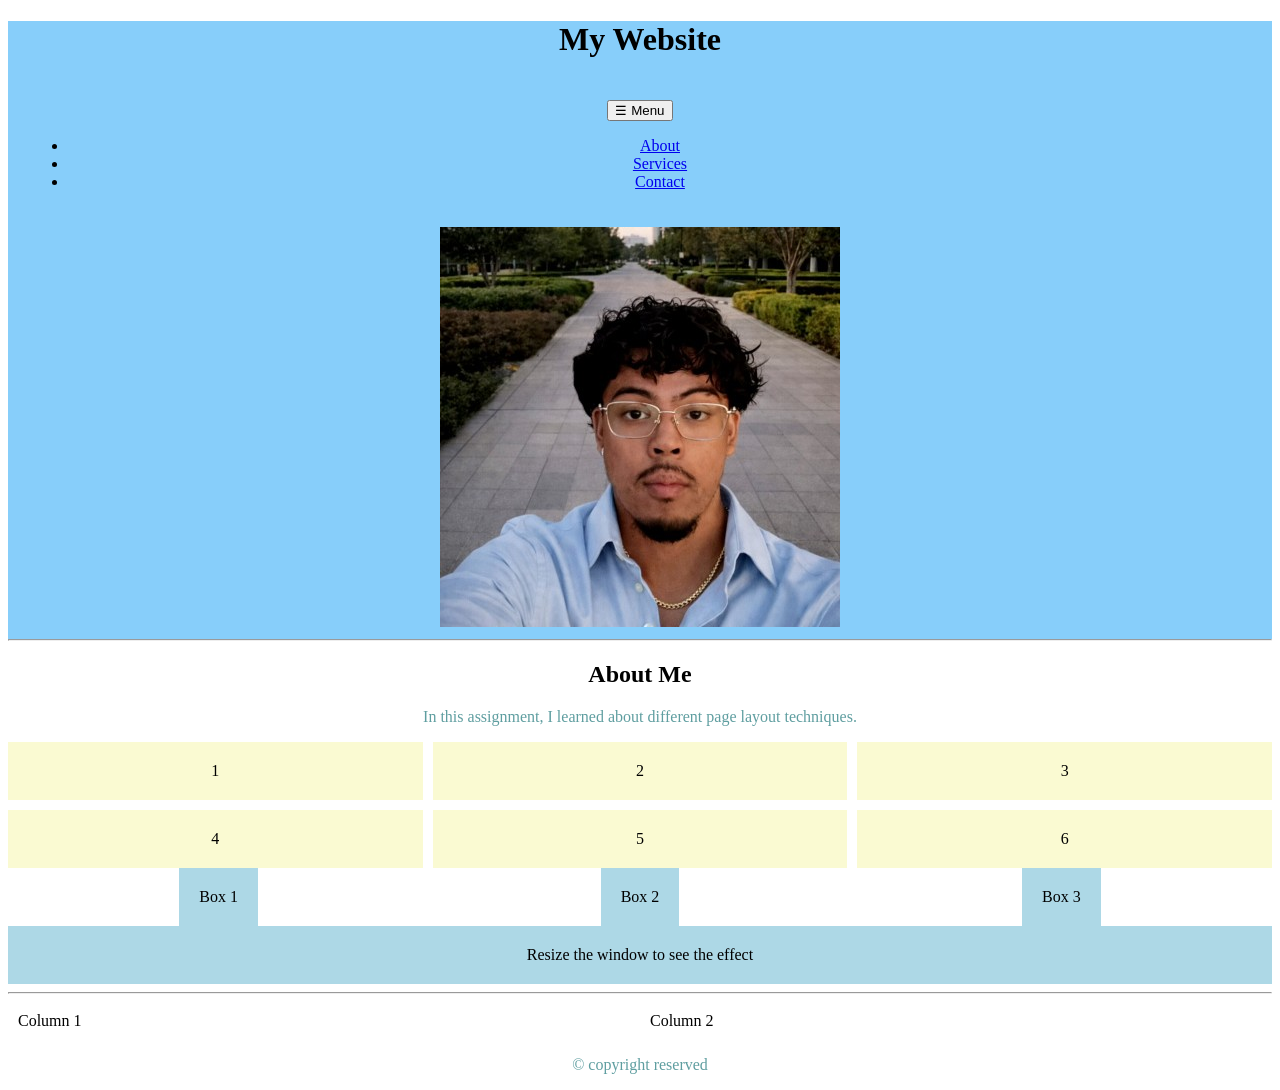
==== WS05_Responsive_Design/index.html @ d0f3d902 "Add responsive design layout and Bootstrap integration - Created index.html and styles.css for WS05 " ====
<!doctype html>
<html lang="en">
  <head>
    <meta charset="UTF-8" />
    <meta name="viewport" content="width=device-width, initial-scale=1.0" />
    <title>WS04: Page Layout</title>
    <link rel="stylesheet" href="./styles.css" />
  </head>

  <body>
    <header>
      <h1>My Website</h1>

      <nav class="responsive-box">
        <button class="menu-toggle">☰ Menu</button>
        <ul class="nav-list">
          <li><a href="#about">About</a></li>
          <li><a href="#services">Services</a></li>
          <li><a href="#contact">Contact</a></li>
        </ul>
      </nav>
      <img src="./images/Li PP.jpg" alt="Responsive Image" class="responsive-image">
      <hr>
    </header>

    <main>
      <section id="about">
        <h2>About Me</h2>
        <p>
          In this assignment, I learned about different page layout techniques.
        </p>
      </section>

      <div class="grid-container">
        <div class="grid-item">1</div>
        <div class="grid-item">2</div>
        <div class="grid-item">3</div>
        <div class="grid-item">4</div>
        <div class="grid-item">5</div>
        <div class="grid-item">6</div>
      </div>

      <div class="flex-container">
        <div class="box">Box 1</div>
        <div class="box">Box 2</div>
        <div class="box">Box 3</div>
      </div>

      <div class="media-query-box">Resize the window to see the effect</div>
      <hr>


      <div class="responsive-container">
        <div class="column">Column 1</div>
        <div class="column">Column 2</div>
      </div>
    </main>

    <footer>
      <p>&copy; copyright reserved</p>
    </footer>
  </body>
</html>
---- WS05_Responsive_Design/styles.css ----
header {
            background-color: lightskyblue;
            text-align: center;
            img: 250px;
        }

        h2 {
            text-align: center;
        }

        p {
            color: cadetblue;
            text-align: center;
        }
        
        .grid-container {
            display: grid;
            grid-template-columns: repeat(3, 1fr);
            grid-gap: 10px;
        }

        .grid-item {
            background-color: lightgoldenrodyellow;
            padding: 20px;
            text-align: center;
        }

        .flex-container {
            display: flex;
            justify-content: space-around;
            align-items: center;
        }

        .box {
            background-color: lightblue;
            padding: 20px;
            text-align: center;
        }

        .responsive-box {
            padding: 20px;
            text-align: center;
        }

    .media-query-box {
        padding: 20px;
        text-align: center;
    }

        @media (max-width: 600px) {
            .media-query-box {
                background-color: lightcoral;
            }
        }

        @media (min-width: 601px) {
            .media-query-box {
                background-color: lightblue;
            }
        }

        .responsive-container {
            display: flex;
            flex-wrap: wrap;
        }

        .column {
            flex: 1;
            padding: 10px;
        }

        @media (max-width: 600px) {
            .column {
                flex: 100%
            }
        }

        .responsive-image {
            max-width: 100%;
            height: auto;
        }

        .responsive-nav .nav-list {
            display: flex;
            list-style: none;
        }

        @media (max-width: 600px) {
            .responsive-nav .nav-list {
                display: none;
            }
        }

        .responsive-nav .menu-toggle {
            display: block;
        }
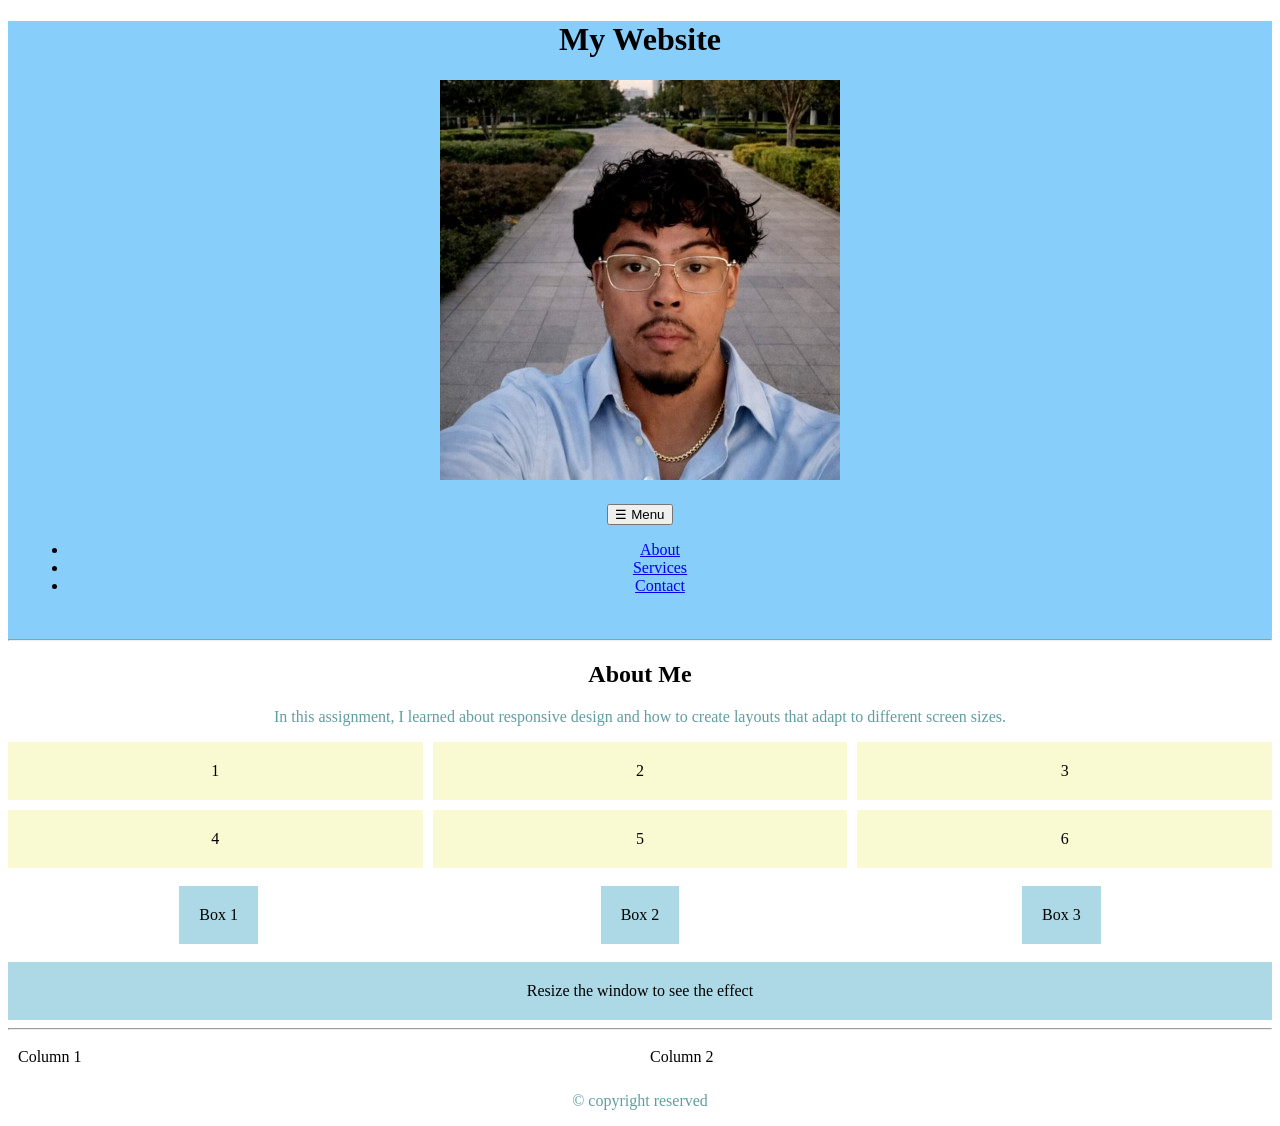
==== commit ddea2355: "Refactor index.html and styles.css for improved layout and responsiveness Co-authored-by: Copilot <c" ====
--- a/WS05_Responsive_Design/index.html
+++ b/WS05_Responsive_Design/index.html
@@ -10,7 +10,11 @@
   <body>
     <header>
       <h1>My Website</h1>
-
+      <img
+        src="./images/Li PP.jpg"
+        alt="Responsive Image"
+        class="responsive-image"
+      />
       <nav class="responsive-box">
         <button class="menu-toggle">☰ Menu</button>
         <ul class="nav-list">
@@ -19,15 +23,15 @@
           <li><a href="#contact">Contact</a></li>
         </ul>
       </nav>
-      <img src="./images/Li PP.jpg" alt="Responsive Image" class="responsive-image">
-      <hr>
+      <hr />
     </header>
 
     <main>
       <section id="about">
         <h2>About Me</h2>
         <p>
-          In this assignment, I learned about different page layout techniques.
+          In this assignment, I learned about responsive design and how to
+          create layouts that adapt to different screen sizes.
         </p>
       </section>
 
@@ -39,16 +43,15 @@
         <div class="grid-item">5</div>
         <div class="grid-item">6</div>
       </div>
-
+      <br />
       <div class="flex-container">
         <div class="box">Box 1</div>
         <div class="box">Box 2</div>
         <div class="box">Box 3</div>
       </div>
-
+      <br />
       <div class="media-query-box">Resize the window to see the effect</div>
-      <hr>
-
+      <hr />
 
       <div class="responsive-container">
         <div class="column">Column 1</div>
--- a/WS05_Responsive_Design/styles.css
+++ b/WS05_Responsive_Design/styles.css
@@ -1,7 +1,6 @@
         header {
             background-color: lightskyblue;
             text-align: center;
-            img: 250px;
         }
 
         h2 {
@@ -82,7 +81,7 @@
 
         .responsive-nav .nav-list {
             display: flex;
-            list-style: none;
+            list-style: lower-alpha;
         }
 
         @media (max-width: 600px) {
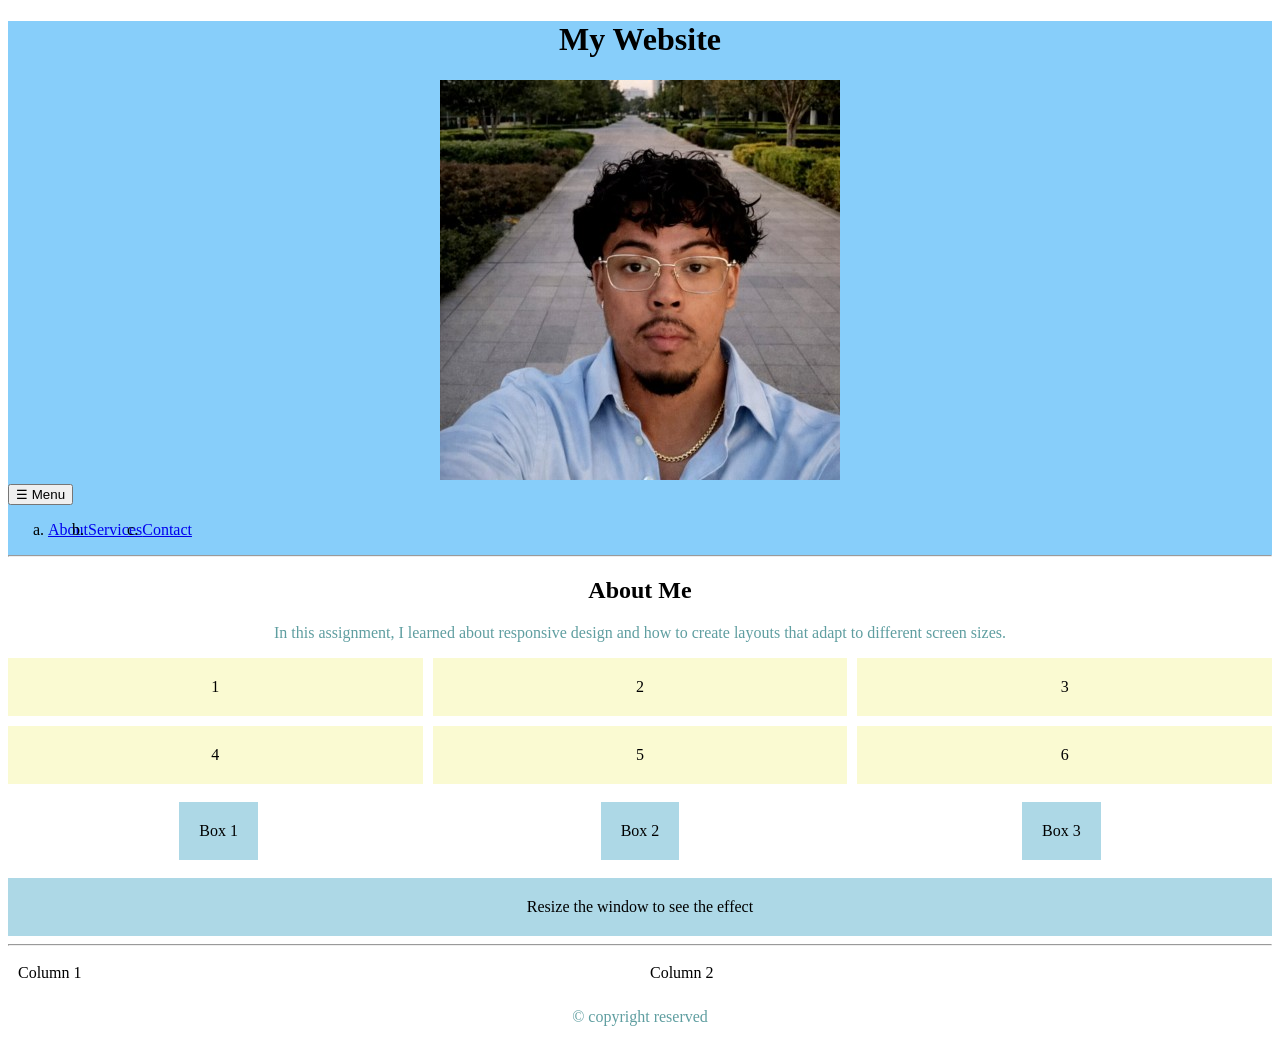
==== commit 1056c78a: "Refactor navigation class name for consistency and improve HTML structure" ====
--- a/WS05_Responsive_Design/index.html
+++ b/WS05_Responsive_Design/index.html
@@ -1,66 +1,63 @@
-<!doctype html>
+<!DOCTYPE html>
 <html lang="en">
-  <head>
-    <meta charset="UTF-8" />
-    <meta name="viewport" content="width=device-width, initial-scale=1.0" />
-    <title>WS04: Page Layout</title>
-    <link rel="stylesheet" href="./styles.css" />
-  </head>
+<head>
+  <meta charset="UTF-8">
+  <meta name="viewport" content="width=device-width, initial-scale=1.0">
+  <title>WS04: Page Layout</title>
+  <link rel="stylesheet" href="./styles.css">
+</head>
+<body>
+  <header>
+    <h1>My Website</h1>
+    <img src="./images/Li%20PP.jpg" alt="Responsive Image" class="responsive-image">
+    <nav class="responsive-nav">
+      <button class="menu-toggle">☰ Menu</button>
+      <ul class="nav-list">
+        <li><a href="#about">About</a></li>
+        <br>
+        <li><a href="#services">Services</a></li>
+        <br>
+        <li><a href="#contact">Contact</a></li>
+      </ul>
+    </nav>
+    <hr>
+  </header>
 
-  <body>
-    <header>
-      <h1>My Website</h1>
-      <img
-        src="./images/Li PP.jpg"
-        alt="Responsive Image"
-        class="responsive-image"
-      />
-      <nav class="responsive-box">
-        <button class="menu-toggle">☰ Menu</button>
-        <ul class="nav-list">
-          <li><a href="#about">About</a></li>
-          <li><a href="#services">Services</a></li>
-          <li><a href="#contact">Contact</a></li>
-        </ul>
-      </nav>
-      <hr />
-    </header>
+  <main>
+    <section id="about">
+      <h2>About Me</h2>
+      <p>
+        In this assignment, I learned about responsive design and how to
+        create layouts that adapt to different screen sizes.
+      </p>
+    </section>
 
-    <main>
-      <section id="about">
-        <h2>About Me</h2>
-        <p>
-          In this assignment, I learned about responsive design and how to
-          create layouts that adapt to different screen sizes.
-        </p>
-      </section>
+    <div class="grid-container">
+      <div class="grid-item">1</div>
+      <div class="grid-item">2</div>
+      <div class="grid-item">3</div>
+      <div class="grid-item">4</div>
+      <div class="grid-item">5</div>
+      <div class="grid-item">6</div>
+    </div>
+    <br>
+    <div class="flex-container">
+      <div class="box">Box 1</div>
+      <div class="box">Box 2</div>
+      <div class="box">Box 3</div>
+    </div>
+    <br>
+    <div class="media-query-box">Resize the window to see the effect</div>
+    <hr>
 
-      <div class="grid-container">
-        <div class="grid-item">1</div>
-        <div class="grid-item">2</div>
-        <div class="grid-item">3</div>
-        <div class="grid-item">4</div>
-        <div class="grid-item">5</div>
-        <div class="grid-item">6</div>
-      </div>
-      <br />
-      <div class="flex-container">
-        <div class="box">Box 1</div>
-        <div class="box">Box 2</div>
-        <div class="box">Box 3</div>
-      </div>
-      <br />
-      <div class="media-query-box">Resize the window to see the effect</div>
-      <hr />
+    <div class="responsive-container">
+      <div class="column">Column 1</div>
+      <div class="column">Column 2</div>
+    </div>
+  </main>
 
-      <div class="responsive-container">
-        <div class="column">Column 1</div>
-        <div class="column">Column 2</div>
-      </div>
-    </main>
-
-    <footer>
-      <p>&copy; copyright reserved</p>
-    </footer>
-  </body>
+  <footer>
+    <p>&copy; copyright reserved</p>
+  </footer>
+</body>
 </html>
